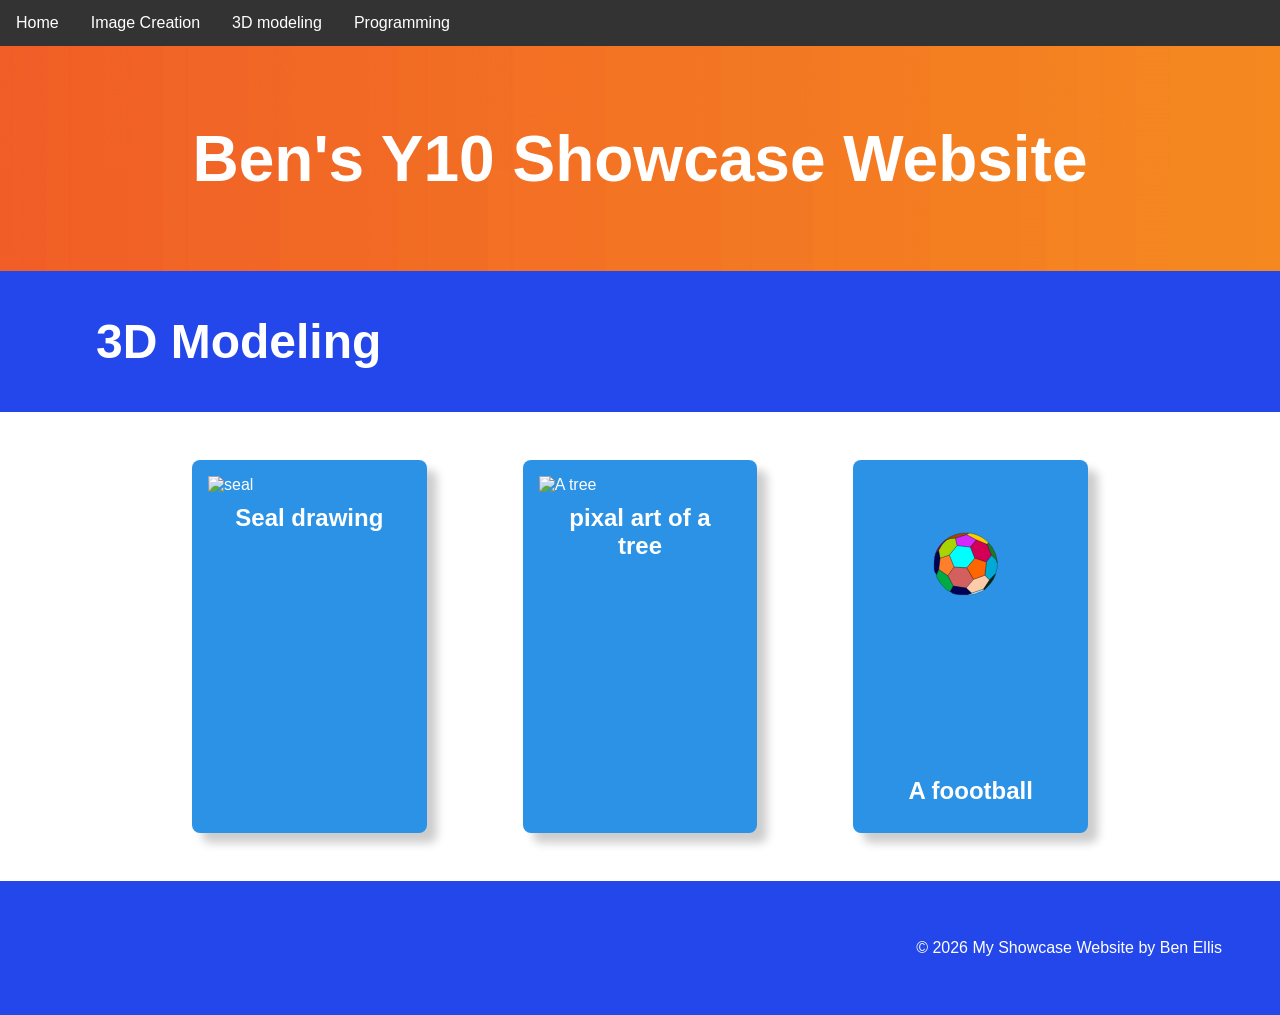
==== 3D modeling.html @ ea22c6cb "Add files via upload this better work" ====
<!DOCTYPE html>
<html lang="en">
<head>
    <meta charset="UTF-8">
    <meta name="viewport" content="width=device-width, initial-scale=1.0">
    <link rel="stylesheet" href="style.css">
    <title>My Showcase Website</title>
</head>
<!-- This is the main body of the website- ALL your content goes AFTER the <body> tag and before the </body> tag -->
<body>
<ul>
  <li><a href="index.html">Home</a></li>
  <li><a href="images.html">Image Creation</a></li>
  <li><a href="#3D modeling.html">3D modeling</a></li>
  <li><a href="#programming">Programming</a></li>
</ul>
    <!-- The Hero Section -------------------------------------------------------------------------------------- -->
     <link rel="computer sci" href="main.css">
    <section class="hero">
        <div class="hero-text">Ben's Y10 Showcase Website</div>
    </section>

<!-- Topic one ------------------------------------------------------------------------------------------------- -->
    <!-- The First Topic Section -->
    <section class="topic">
        <!-- the topic title a big bar with text in it -->
        <div class="topic-title">
            <h1>3D Modeling</h1>
        </div>
        <!-- now a three column grid of images -->
        <div class="topic-content">
            <!-- one "card" which includes an image with a text below it -->
            <div class="topic-card">
                <img src="images/Snowman.png" alt="seal">
                <h2 class="topic-card-text">Seal drawing</h2>
            </div>
            <div class="topic-card">
                <img src="images/car scene.png" alt="A tree">
                <h2 class="topic-card-text">pixal art of a tree</h2>
            </div>
            <div class="topic-card">
                <img src="images/football.svg" alt="a football">
                <h2 class="topic-card-text">A foootball</h2>
            </div>
        </div>
    </section>
<!-- End of topic one------------------------------------------------------------------------------------------ -->

<!-- Copy and paste the section from above to make your next section -->



    <!-- A Simple Website Footer ------------------------------------------------------------------------------ -->
    <footer class="footer">
        <p>&copy; 2026 My Showcase Website by Ben Ellis</p>
    </footer>

<!-- The end of the whole page- no more content after this! -->
</body>
</html>
---- style.css ----
/* A simple css reset */
body,
html {
    margin: 0;
    padding: 0;
    height: 100%;
    /* The Font Family- Really important!! */
    font-family: Arial, sans-serif;
    box-sizing: border-box;
}

/* reset for images to ensure they ar 100% of the parent container width */
img {
    width: 100%;
}

/* The hero section styling- use your OWN Hero Image URL here */
.hero {
    background-image: url('images/banner.png');
    height: 25vh;
    background-size: cover;
    background-position: center;
    display: flex;
    justify-content: center;
    align-items: center;
    color: white;
    text-align: center;
    position: relative;
}

/* BIG text styling for the hero section text */
.hero-text {
    font-size: 4em;
    font-weight: bold;
}

/* nice big font on a banner style background */
.topic-title{
    color: white;
    font-size: 2em;
    padding: 0.1em 3em;
    background-color: rgb(35, 71, 235);
}

/* Three column grid with a nice big gap */
.topic-content{
    display: grid;
    grid-template-columns: repeat(3, 1fr);
    gap: 6em;
    /* bring the whole section in off the sides of the page */
    width: 70%;
    /* top margin of 3em and center right/left */
    margin: 3em auto;
}

/* Styling for the individual topic cards rounded edges background color and a drop shadow */
.topic-card{
    background-color: rgb(43, 146, 230);
    color: white;
    padding: 1em;
    border-radius: 0.5em;
    box-shadow: 10px 10px 10px rgba(0, 0, 0, 0.2);
}

/* Styling for the topic card titles */
.topic-card-text{
    font-size: 1.5em;
    margin-bottom: 0.5em;
    /* center align text */
    text-align: center;
}


/* Styling for a footer section to take a bit of spcae at the bottom of the page */
.footer{
    background-color: rgb(35, 71, 235);
    color: white;
    text-align: right;
    padding: 3em 3em;
}


h2, p {
  margin: 10px;
}

ul {
  list-style-type: none;
  margin: 0;
  padding: 0;
  overflow: hidden;
  background-color: #333333;
}

ul li {
  float: left;
}

ul li a {
  display: block;
  color: white;
  text-align: center;
  padding: 14px 16px;
  text-decoration: none;
}

ul li a:hover {
  background-color: #111111;
}
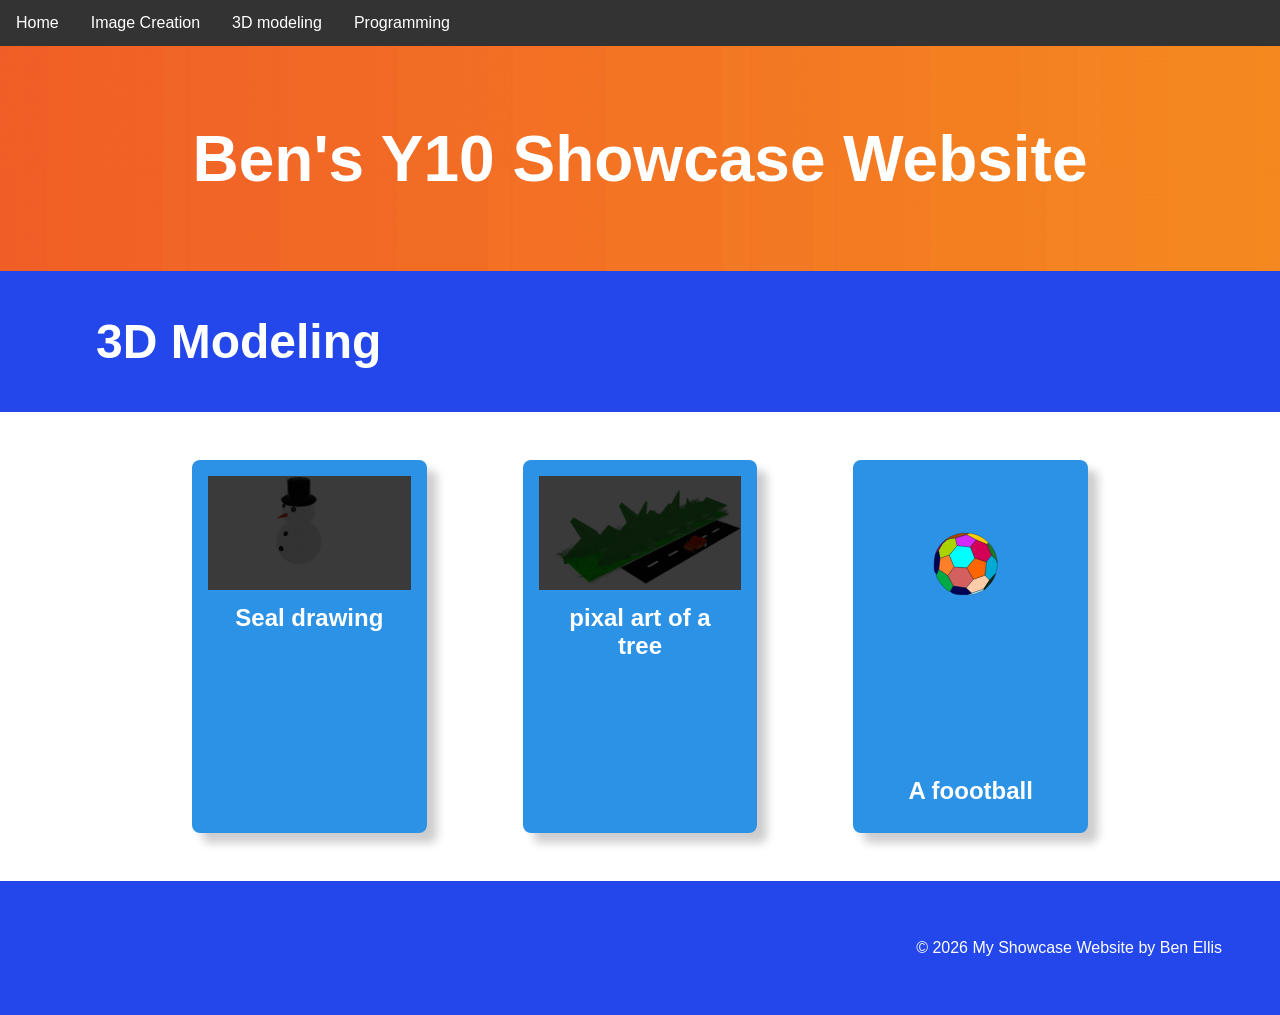
==== commit 1fb435e4: "Fix HTML formatting and structure" ====
--- a/3D modeling.html
+++ b/3D modeling.html
@@ -11,7 +11,7 @@
 <ul>
   <li><a href="index.html">Home</a></li>
   <li><a href="images.html">Image Creation</a></li>
-  <li><a href="#3D modeling.html">3D modeling</a></li>
+  <li><a href="3D modeling.html">3D modeling</a></li>
   <li><a href="#programming">Programming</a></li>
 </ul>
     <!-- The Hero Section -------------------------------------------------------------------------------------- -->
@@ -57,4 +57,4 @@
 
 <!-- The end of the whole page- no more content after this! -->
 </body>
-</html>+</html>
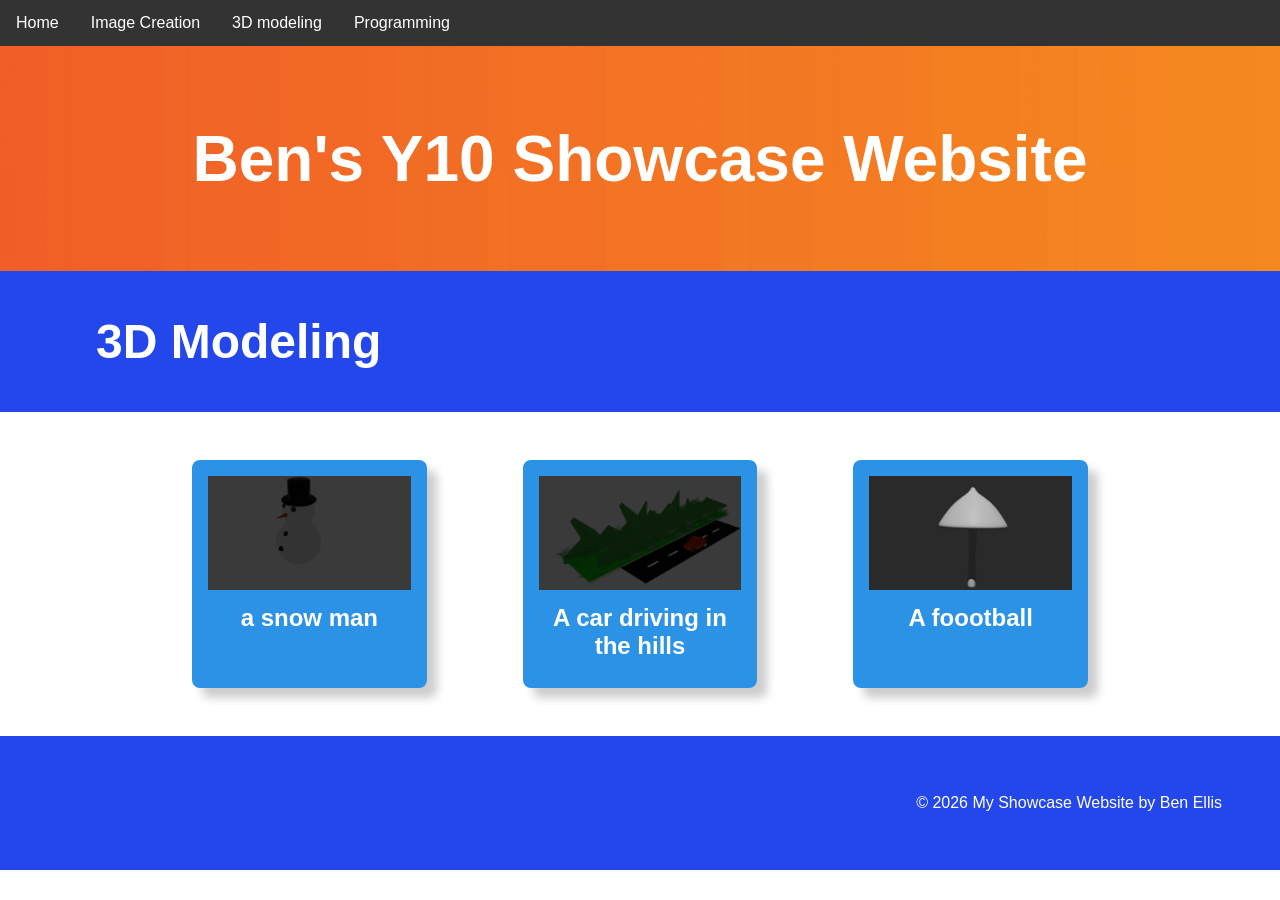
==== commit 435e54a3: "Fix image alt texts and typos in 3D modeling page Updated image alt texts and corrected minor typos " ====
--- a/3D modeling.html
+++ b/3D modeling.html
@@ -32,14 +32,14 @@
             <!-- one "card" which includes an image with a text below it -->
             <div class="topic-card">
                 <img src="images/Snowman.png" alt="seal">
-                <h2 class="topic-card-text">Seal drawing</h2>
+                <h2 class="topic-card-text">a snow man</h2>
             </div>
             <div class="topic-card">
-                <img src="images/car scene.png" alt="A tree">
-                <h2 class="topic-card-text">pixal art of a tree</h2>
+                <img src="images/car scene.png" alt="A car driving in the hills">
+                <h2 class="topic-card-text">A car driving in the hills</h2>
             </div>
             <div class="topic-card">
-                <img src="images/football.svg" alt="a football">
+                <img src="images/Untitled.png" alt="a Mushroom">
                 <h2 class="topic-card-text">A foootball</h2>
             </div>
         </div>
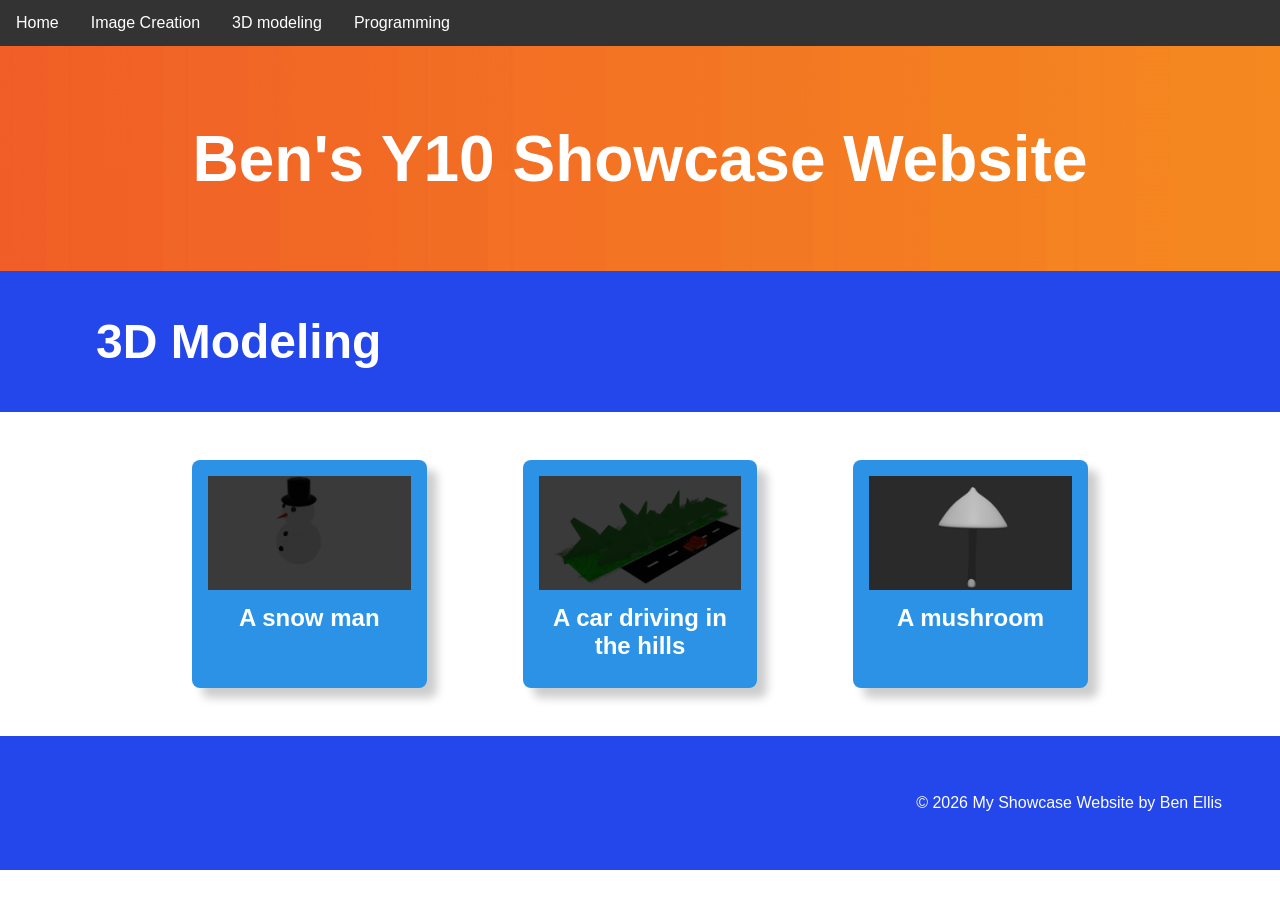
==== commit 3aad57c4: "Fix HTML entities and typos in 3D modeling page Corrected HTML entities and fixed minor typos in con" ====
--- a/3D modeling.html
+++ b/3D modeling.html
@@ -31,8 +31,8 @@
         <div class="topic-content">
             <!-- one "card" which includes an image with a text below it -->
             <div class="topic-card">
-                <img src="images/Snowman.png" alt="seal">
-                <h2 class="topic-card-text">a snow man</h2>
+                <img src="images/Snowman.png" alt="A snow man">
+                <h2 class="topic-card-text">A snow man</h2>
             </div>
             <div class="topic-card">
                 <img src="images/car scene.png" alt="A car driving in the hills">
@@ -40,7 +40,7 @@
             </div>
             <div class="topic-card">
                 <img src="images/Untitled.png" alt="a Mushroom">
-                <h2 class="topic-card-text">A foootball</h2>
+                <h2 class="topic-card-text">A mushroom</h2>
             </div>
         </div>
     </section>
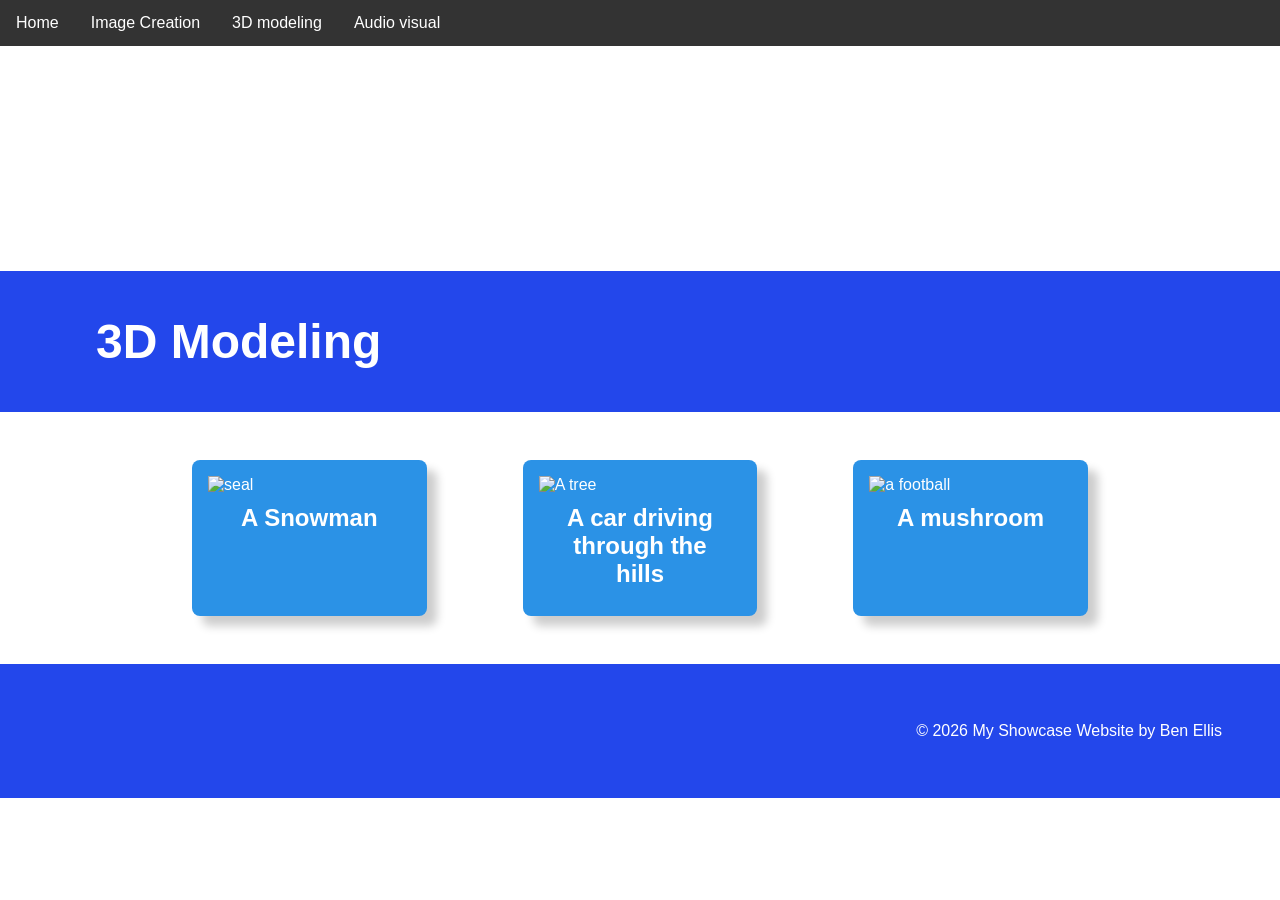
==== commit e2590857: "Add files via upload" ====
--- a/3D modeling.html
+++ b/3D modeling.html
@@ -12,7 +12,7 @@
   <li><a href="index.html">Home</a></li>
   <li><a href="images.html">Image Creation</a></li>
   <li><a href="3D modeling.html">3D modeling</a></li>
-  <li><a href="#programming">Programming</a></li>
+  <li><a href="Audio visual.html">Audio visual</a></li>
 </ul>
     <!-- The Hero Section -------------------------------------------------------------------------------------- -->
      <link rel="computer sci" href="main.css">
@@ -31,15 +31,15 @@
         <div class="topic-content">
             <!-- one "card" which includes an image with a text below it -->
             <div class="topic-card">
-                <img src="images/Snowman.png" alt="A snow man">
-                <h2 class="topic-card-text">A snow man</h2>
+                <img src="images/Snowman.png" alt="seal">
+                <h2 class="topic-card-text">A Snowman</h2>
             </div>
             <div class="topic-card">
-                <img src="images/car scene.png" alt="A car driving in the hills">
-                <h2 class="topic-card-text">A car driving in the hills</h2>
+                <img src="images/car scene.png" alt="A tree">
+                <h2 class="topic-card-text">A car driving through the hills</h2>
             </div>
             <div class="topic-card">
-                <img src="images/Untitled.png" alt="a Mushroom">
+                <img src="images/Mushroom.png" alt="a football">
                 <h2 class="topic-card-text">A mushroom</h2>
             </div>
         </div>
@@ -57,4 +57,4 @@
 
 <!-- The end of the whole page- no more content after this! -->
 </body>
-</html>
+</html>
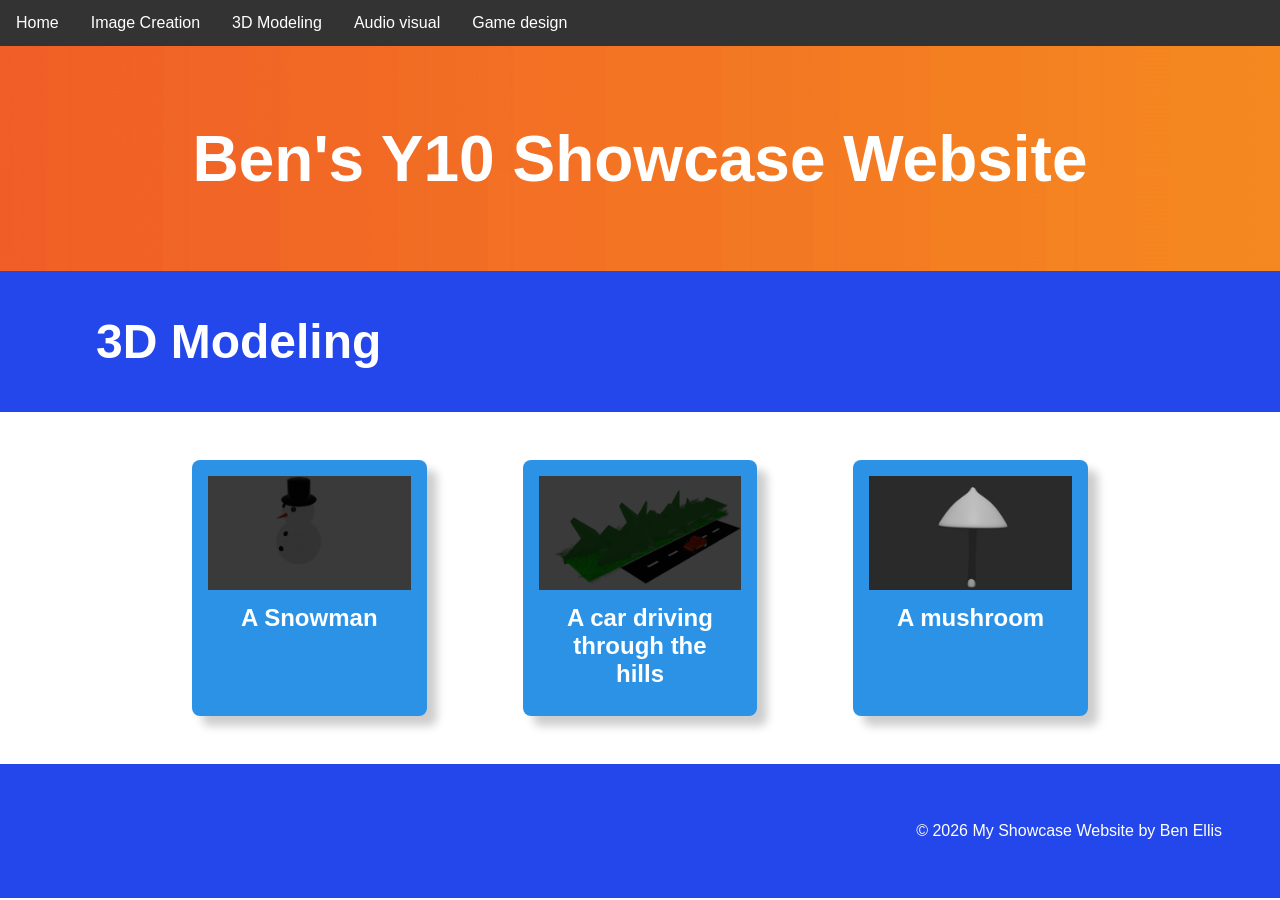
==== commit 7bc666d9: "Add files via upload" ====
--- a/3D modeling.html
+++ b/3D modeling.html
@@ -11,8 +11,9 @@
 <ul>
   <li><a href="index.html">Home</a></li>
   <li><a href="images.html">Image Creation</a></li>
-  <li><a href="3D modeling.html">3D modeling</a></li>
+  <li><a href="3D modeling.html">3D Modeling</a></li>
   <li><a href="Audio visual.html">Audio visual</a></li>
+  <li><a href="Game devlopment.html">Game design</a></li>
 </ul>
     <!-- The Hero Section -------------------------------------------------------------------------------------- -->
      <link rel="computer sci" href="main.css">
